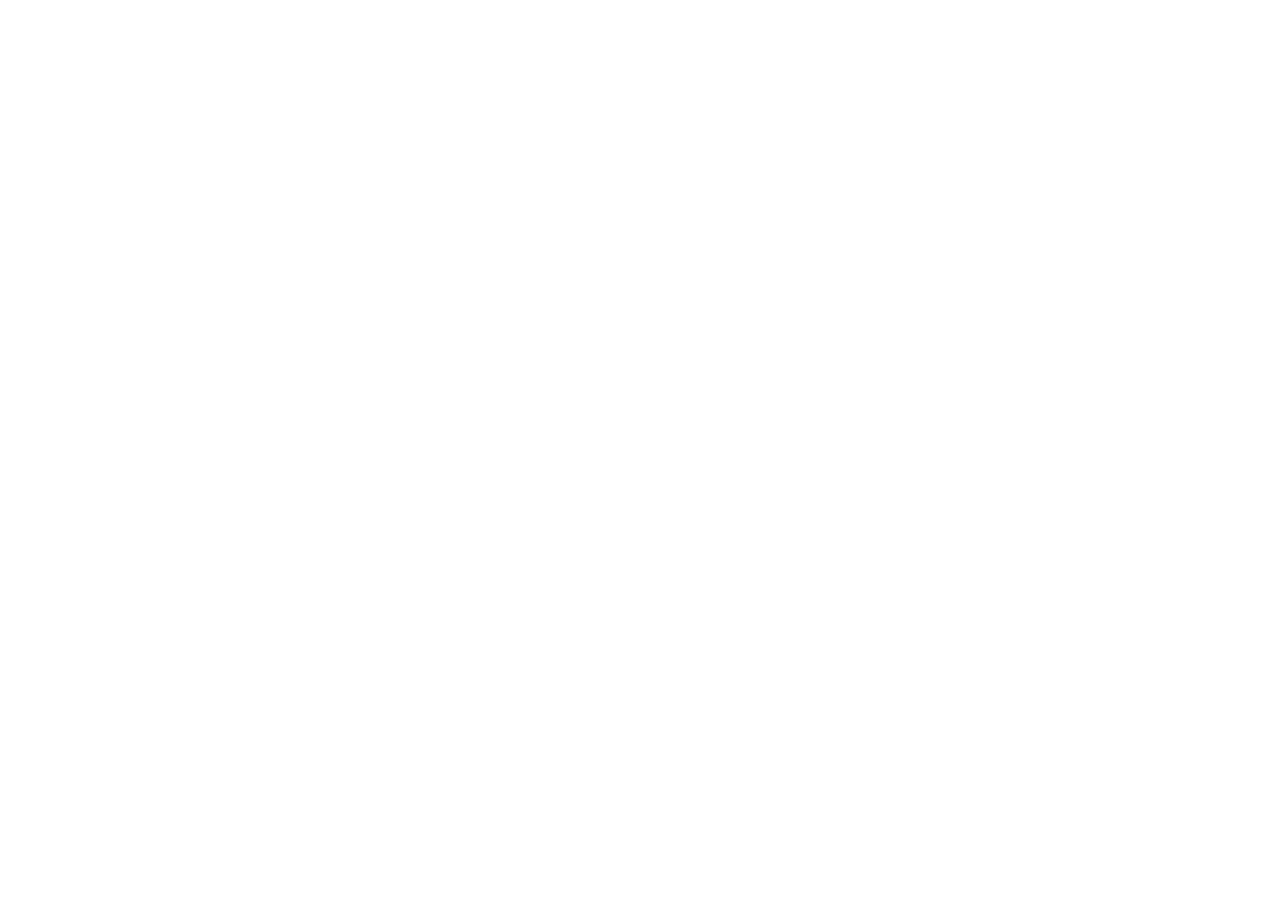
==== marble-game/index.html @ 916ecd39 "Add collisions" ====
<!DOCTYPE html>
<html lang="">

<head>
  <meta charset="utf-8">
  <meta name="viewport" content="width=device-width, initial-scale=1.0">
  <title>p5.js example</title>
  <style>
    body {
      padding: 0;
      margin: 0;
    }
  </style>
  <script src="../p5.js"></script>
  <!-- <script src="../addons/p5.sound.js"></script> -->
  <script src="marble-game.js"></script>
  <script src="ball.js"></script>
  <script src="player.js"></script>
  <script src="board.js"></script>
  <script src="score-circle.js"></script>
</head>

<body>
  <main>
  </main>
</body>

</html>
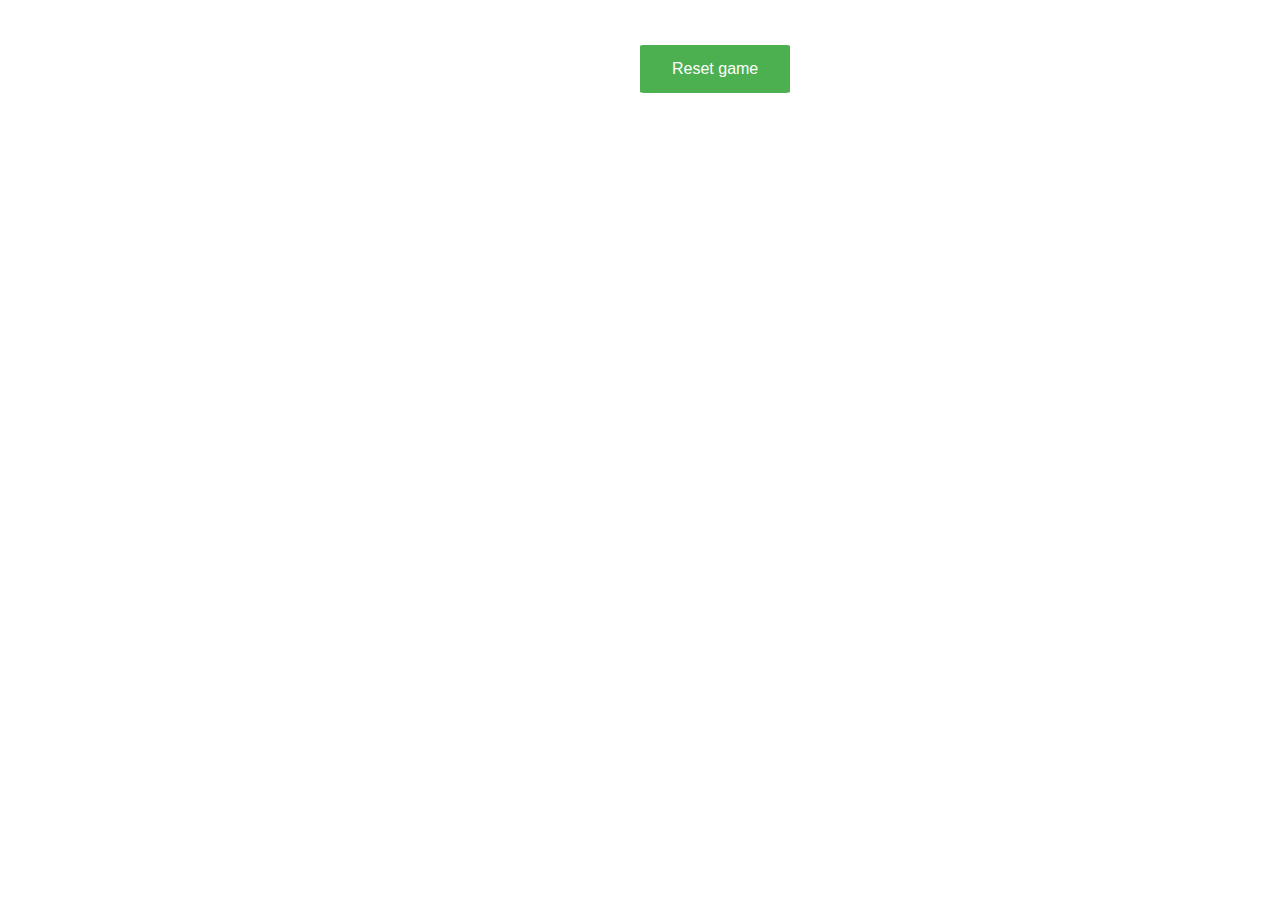
==== commit bcb58cdf: "Change calculating points method" ====
--- a/marble-game/index.html
+++ b/marble-game/index.html
@@ -5,12 +5,8 @@
   <meta charset="utf-8">
   <meta name="viewport" content="width=device-width, initial-scale=1.0">
   <title>p5.js example</title>
-  <style>
-    body {
-      padding: 0;
-      margin: 0;
-    }
-  </style>
+  <link rel="stylesheet" type="text/css" href="style.css">
+
   <script src="../p5.js"></script>
   <!-- <script src="../addons/p5.sound.js"></script> -->
   <script src="marble-game.js"></script>
@@ -22,6 +18,10 @@
 
 <body>
   <main>
+    <div id="marble-game"></div>
+    <button class="reset-game" onClick="window.location.reload();">
+      Reset game
+    </button>
   </main>
 </body>
 
--- a/marble-game/style.css
+++ b/marble-game/style.css
@@ -0,0 +1,31 @@
+* {
+    margin: 0;
+    padding: 0;
+    box-sizing: border-box;
+}
+
+canvas {
+    position: absolute;
+    left: 50%;
+    top: 50%;
+    transform: translate(-50%, -50%);
+    width: 50%;
+    height: 50%;
+    text-align: center;
+    border: 5px solid black;
+  }
+
+  .reset-game { 
+      position: absolute;
+      left: 50%;
+      top: 5%;
+      background-color: #4CAF50; /* Green */
+      border: none;
+      border-radius: 3%;
+      color: white;
+      padding: 15px 32px;
+      text-align: center;
+      text-decoration: none;
+      display: inline-block;
+      font-size: 16px;
+  }